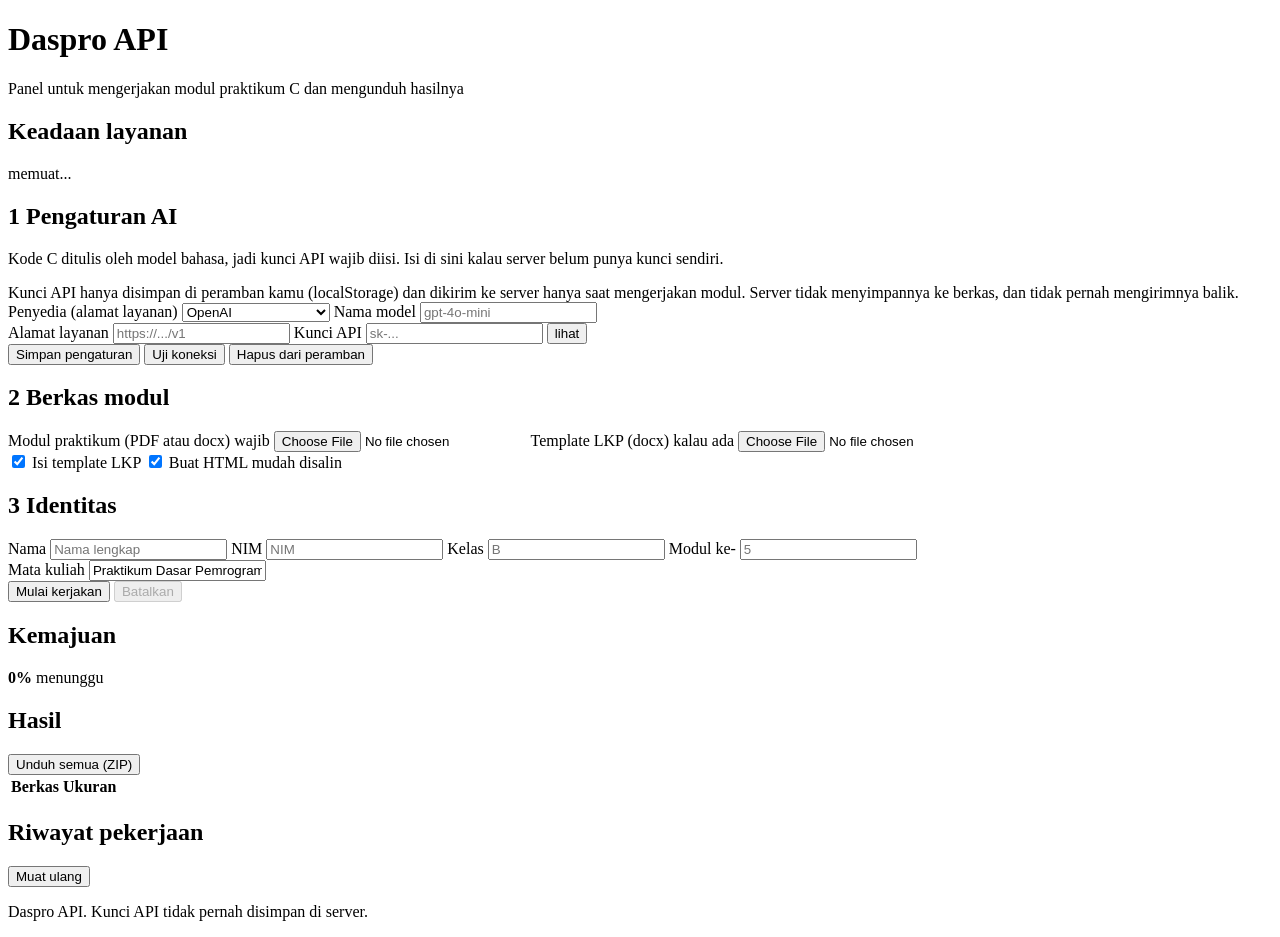
==== daspro_api/web/index.html @ 110a23fb "feat: panel web + kredensial AI per pekerjaan Panel web di daspro_api/web (html, css, js) tanpa pust" ====
<!DOCTYPE html>
<html lang="id">
<head>
<meta charset="utf-8">
<meta name="viewport" content="width=device-width, initial-scale=1">
<title>Daspro API - Panel Pengerjaan Modul</title>
<link rel="stylesheet" href="/style.css">
</head>
<body>

<header class="topbar">
  <div class="wrap">
    <h1>Daspro API</h1>
    <p class="sub">Panel untuk mengerjakan modul praktikum C dan mengunduh hasilnya</p>
  </div>
</header>

<main class="wrap">

  <!-- ============ Keadaan layanan ============ -->
  <section class="card" id="kartu-keadaan">
    <h2>Keadaan layanan</h2>
    <div id="keadaan" class="baris-keadaan">
      <span class="pil abu">memuat...</span>
    </div>
  </section>

  <!-- ============ Langkah 1: pengaturan AI ============ -->
  <section class="card">
    <h2><span class="nomor">1</span> Pengaturan AI</h2>
    <p class="bantuan">
      Kode C ditulis oleh model bahasa, jadi kunci API wajib diisi.
      Isi di sini kalau server belum punya kunci sendiri.
    </p>

    <div class="catatan-aman">
      Kunci API hanya disimpan di peramban kamu (localStorage) dan dikirim
      ke server hanya saat mengerjakan modul. Server tidak menyimpannya ke
      berkas, dan tidak pernah mengirimnya balik.
    </div>

    <div class="grid-2">
      <label>
        Penyedia (alamat layanan)
        <select id="penyedia">
          <option value="https://api.openai.com/v1">OpenAI</option>
          <option value="https://openrouter.ai/api/v1">OpenRouter</option>
          <option value="https://api.deepseek.com/v1">DeepSeek</option>
          <option value="https://api.groq.com/openai/v1">Groq</option>
          <option value="http://localhost:11434/v1">Ollama (lokal)</option>
          <option value="lain">Lainnya (tulis sendiri)</option>
        </select>
      </label>
      <label>
        Nama model
        <input id="model" list="daftar-model" placeholder="gpt-4o-mini">
        <datalist id="daftar-model">
          <option value="gpt-4o-mini"></option>
          <option value="gpt-4o"></option>
          <option value="gpt-4.1-mini"></option>
          <option value="deepseek-chat"></option>
          <option value="llama-3.3-70b-versatile"></option>
          <option value="qwen2.5-coder:7b"></option>
        </datalist>
      </label>
    </div>

    <label id="bungkus-alamat" class="sembunyi">
      Alamat layanan
      <input id="alamat" placeholder="https://.../v1">
    </label>

    <label>
      Kunci API
      <span class="baris-kunci">
        <input id="kunci" type="password" placeholder="sk-..." autocomplete="off">
        <button type="button" class="tombol kecil" id="lihat-kunci">lihat</button>
      </span>
    </label>

    <div class="baris-tombol">
      <button type="button" class="tombol" id="simpan-ai">Simpan pengaturan</button>
      <button type="button" class="tombol garis" id="uji-ai">Uji koneksi</button>
      <button type="button" class="tombol garis" id="hapus-ai">Hapus dari peramban</button>
    </div>
    <div id="pesan-ai" class="pesan"></div>
  </section>

  <!-- ============ Langkah 2: modul ============ -->
  <section class="card">
    <h2><span class="nomor">2</span> Berkas modul</h2>

    <div class="grid-2">
      <label>
        Modul praktikum (PDF atau docx) <span class="wajib">wajib</span>
        <input id="modul" type="file" accept=".pdf,.docx">
      </label>
      <label>
        Template LKP (docx) <span class="opsional">kalau ada</span>
        <input id="lkp" type="file" accept=".docx">
      </label>
    </div>

    <div class="baris-centang">
      <label class="centang"><input type="checkbox" id="isi-docx" checked> Isi template LKP</label>
      <label class="centang"><input type="checkbox" id="copyable" checked> Buat HTML mudah disalin</label>
    </div>
  </section>

  <!-- ============ Langkah 3: identitas ============ -->
  <section class="card">
    <h2><span class="nomor">3</span> Identitas</h2>
    <div class="grid-2">
      <label>Nama <input id="nama" placeholder="Nama lengkap"></label>
      <label>NIM <input id="nim" placeholder="NIM"></label>
      <label>Kelas <input id="kelas" placeholder="B"></label>
      <label>Modul ke- <input id="modul-ke" placeholder="5"></label>
    </div>
    <label>Mata kuliah <input id="matakuliah" value="Praktikum Dasar Pemrograman"></label>

    <div class="baris-tombol">
      <button type="button" class="tombol besar" id="mulai">Mulai kerjakan</button>
      <button type="button" class="tombol garis" id="batal" disabled>Batalkan</button>
    </div>
    <div id="pesan-mulai" class="pesan"></div>
  </section>

  <!-- ============ Kemajuan ============ -->
  <section class="card sembunyi" id="kartu-kemajuan">
    <h2>Kemajuan</h2>
    <div class="bar-luar"><div class="bar-dalam" id="bar"></div></div>
    <div class="baris-keadaan">
      <strong id="persen">0%</strong>
      <span id="tahap" class="pil">menunggu</span>
      <span id="pesan-jalan" class="redup"></span>
    </div>
    <pre id="log" class="log"></pre>
  </section>

  <!-- ============ Hasil ============ -->
  <section class="card sembunyi" id="kartu-hasil">
    <h2>Hasil</h2>
    <div id="ringkasan"></div>
    <div class="baris-tombol">
      <button type="button" class="tombol besar" id="unduh-zip">Unduh semua (ZIP)</button>
    </div>
    <table id="tabel-berkas" class="sembunyi">
      <thead><tr><th>Berkas</th><th>Ukuran</th><th></th></tr></thead>
      <tbody></tbody>
    </table>
  </section>

  <!-- ============ Riwayat ============ -->
  <section class="card">
    <h2>Riwayat pekerjaan</h2>
    <button type="button" class="tombol garis kecil" id="muat-riwayat">Muat ulang</button>
    <div id="riwayat"></div>
  </section>

</main>

<footer class="wrap redup">
  <p>Daspro API. Kunci API tidak pernah disimpan di server.</p>
</footer>

<div id="toast" class="toast"></div>
<script src="/app.js"></script>
</body>
</html>
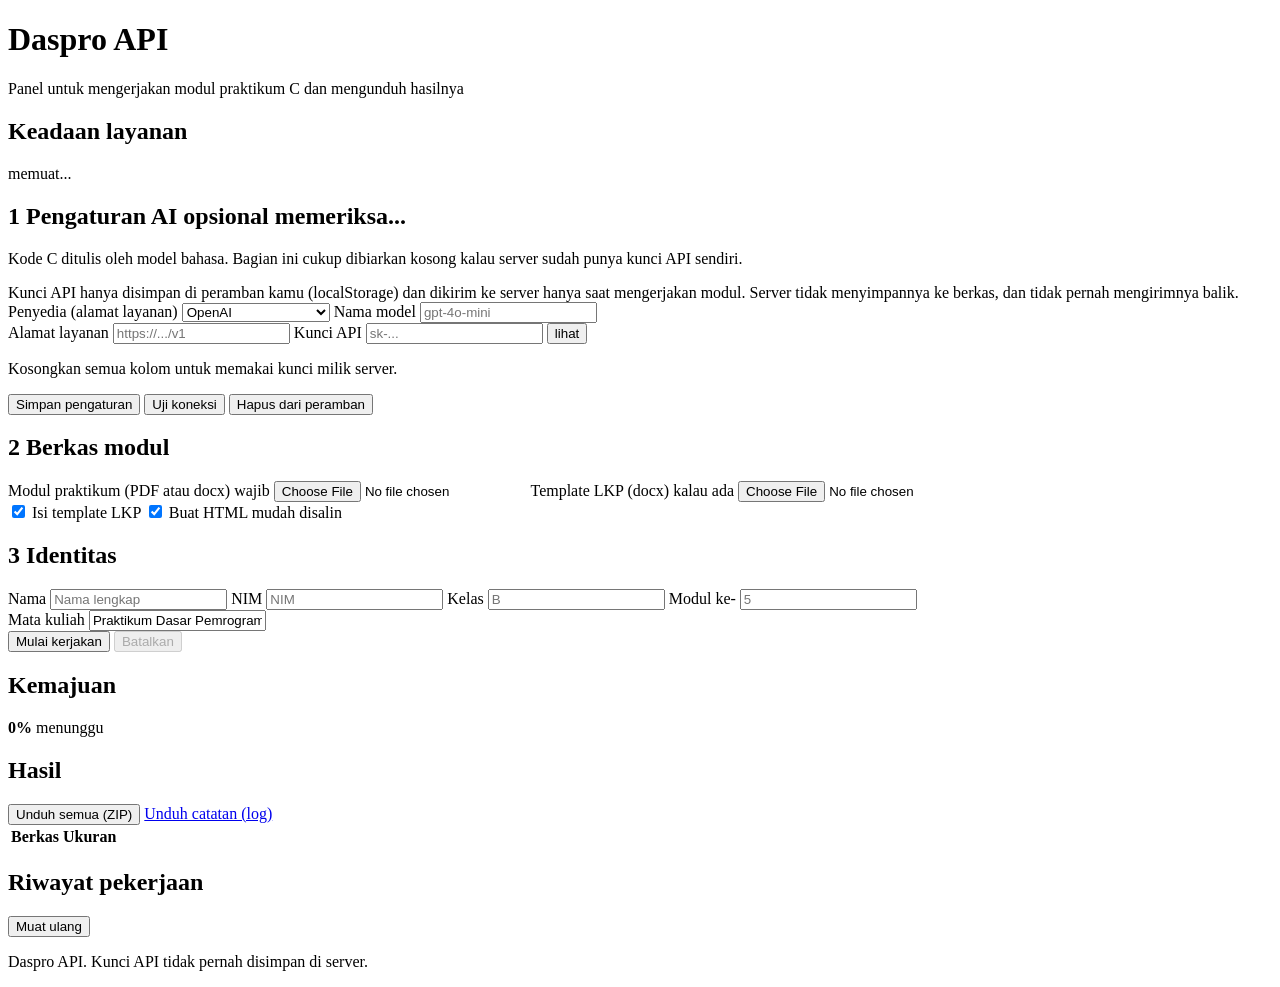
==== commit 340f4cce: "feat: aliran AI, catatan pekerjaan, dan panel AI opsional Panggilan AI panjang gampang melewati bata" ====
--- a/daspro_api/web/index.html
+++ b/daspro_api/web/index.html
@@ -25,12 +25,16 @@
     </div>
   </section>
 
-  <!-- ============ Langkah 1: pengaturan AI ============ -->
-  <section class="card">
-    <h2><span class="nomor">1</span> Pengaturan AI</h2>
-    <p class="bantuan">
-      Kode C ditulis oleh model bahasa, jadi kunci API wajib diisi.
-      Isi di sini kalau server belum punya kunci sendiri.
+  <!-- ============ Langkah 1: pengaturan AI (opsional) ============ -->
+  <section class="card kartu-opsional" id="kartu-ai">
+    <h2>
+      <span class="nomor">1</span> Pengaturan AI
+      <span class="tanda-opsional">opsional</span>
+      <span class="pil abu" id="tanda-ai">memeriksa...</span>
+    </h2>
+    <p class="bantuan" id="bantuan-ai">
+      Kode C ditulis oleh model bahasa. Bagian ini cukup dibiarkan kosong
+      kalau server sudah punya kunci API sendiri.
     </p>
 
     <div class="catatan-aman">
@@ -77,6 +81,10 @@
         <button type="button" class="tombol kecil" id="lihat-kunci">lihat</button>
       </span>
     </label>
+
+    <p class="redup kecil" id="hint-ai">
+      Kosongkan semua kolom untuk memakai kunci milik server.
+    </p>
 
     <div class="baris-tombol">
       <button type="button" class="tombol" id="simpan-ai">Simpan pengaturan</button>
@@ -143,6 +151,7 @@
     <div id="ringkasan"></div>
     <div class="baris-tombol">
       <button type="button" class="tombol besar" id="unduh-zip">Unduh semua (ZIP)</button>
+      <a class="tombol garis" id="unduh-log" href="#">Unduh catatan (log)</a>
     </div>
     <table id="tabel-berkas" class="sembunyi">
       <thead><tr><th>Berkas</th><th>Ukuran</th><th></th></tr></thead>
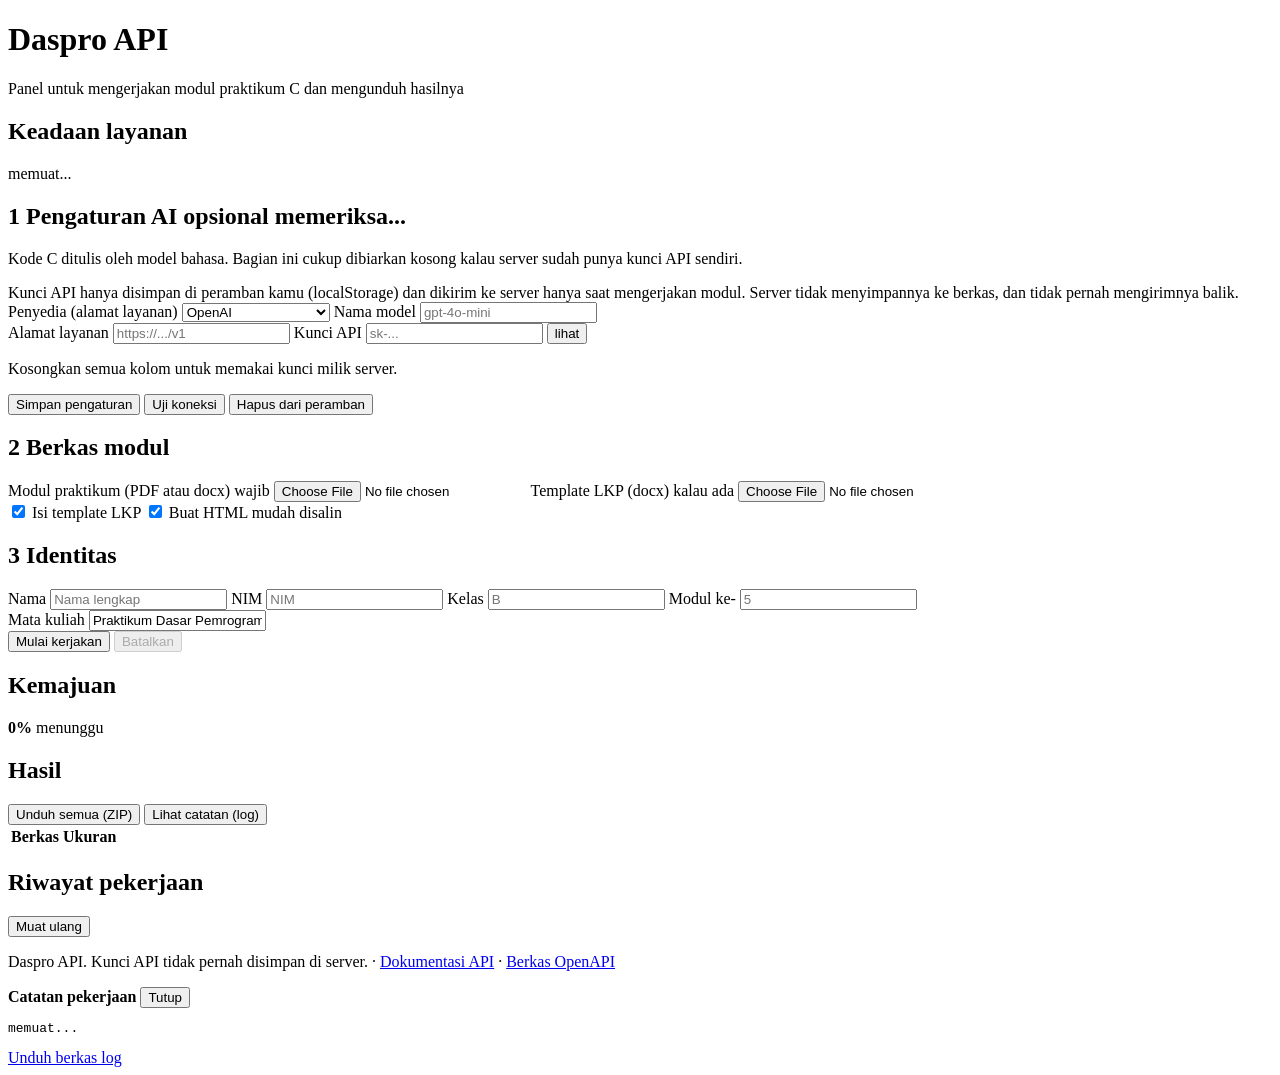
==== commit 01d3f4f0: "feat: dokumentasi OpenAPI + pemantauan yang tahan gangguan Dokumentasi API: - apidocs.py: spesifikas" ====
--- a/daspro_api/web/index.html
+++ b/daspro_api/web/index.html
@@ -151,7 +151,7 @@
     <div id="ringkasan"></div>
     <div class="baris-tombol">
       <button type="button" class="tombol besar" id="unduh-zip">Unduh semua (ZIP)</button>
-      <a class="tombol garis" id="unduh-log" href="#">Unduh catatan (log)</a>
+      <button type="button" class="tombol garis" id="lihat-log">Lihat catatan (log)</button>
     </div>
     <table id="tabel-berkas" class="sembunyi">
       <thead><tr><th>Berkas</th><th>Ukuran</th><th></th></tr></thead>
@@ -169,10 +169,29 @@
 </main>
 
 <footer class="wrap redup">
-  <p>Daspro API. Kunci API tidak pernah disimpan di server.</p>
+  <p>
+    Daspro API. Kunci API tidak pernah disimpan di server.
+    &middot; <a href="/docs">Dokumentasi API</a>
+    &middot; <a href="/openapi.json">Berkas OpenAPI</a>
+  </p>
 </footer>
 
 <div id="toast" class="toast"></div>
+
+<!-- ============ Modal catatan pekerjaan ============ -->
+<div id="modal-log" class="modal sembunyi">
+  <div class="modal-kotak">
+    <div class="modal-kepala">
+      <strong id="modal-judul">Catatan pekerjaan</strong>
+      <button type="button" class="tombol kecil garis" id="tutup-log">Tutup</button>
+    </div>
+    <pre id="modal-isi" class="modal-isi">memuat...</pre>
+    <div class="baris-tombol">
+      <a class="tombol kecil" id="unduh-log" href="#" download>Unduh berkas log</a>
+    </div>
+  </div>
+</div>
+
 <script src="/app.js"></script>
 </body>
 </html>
